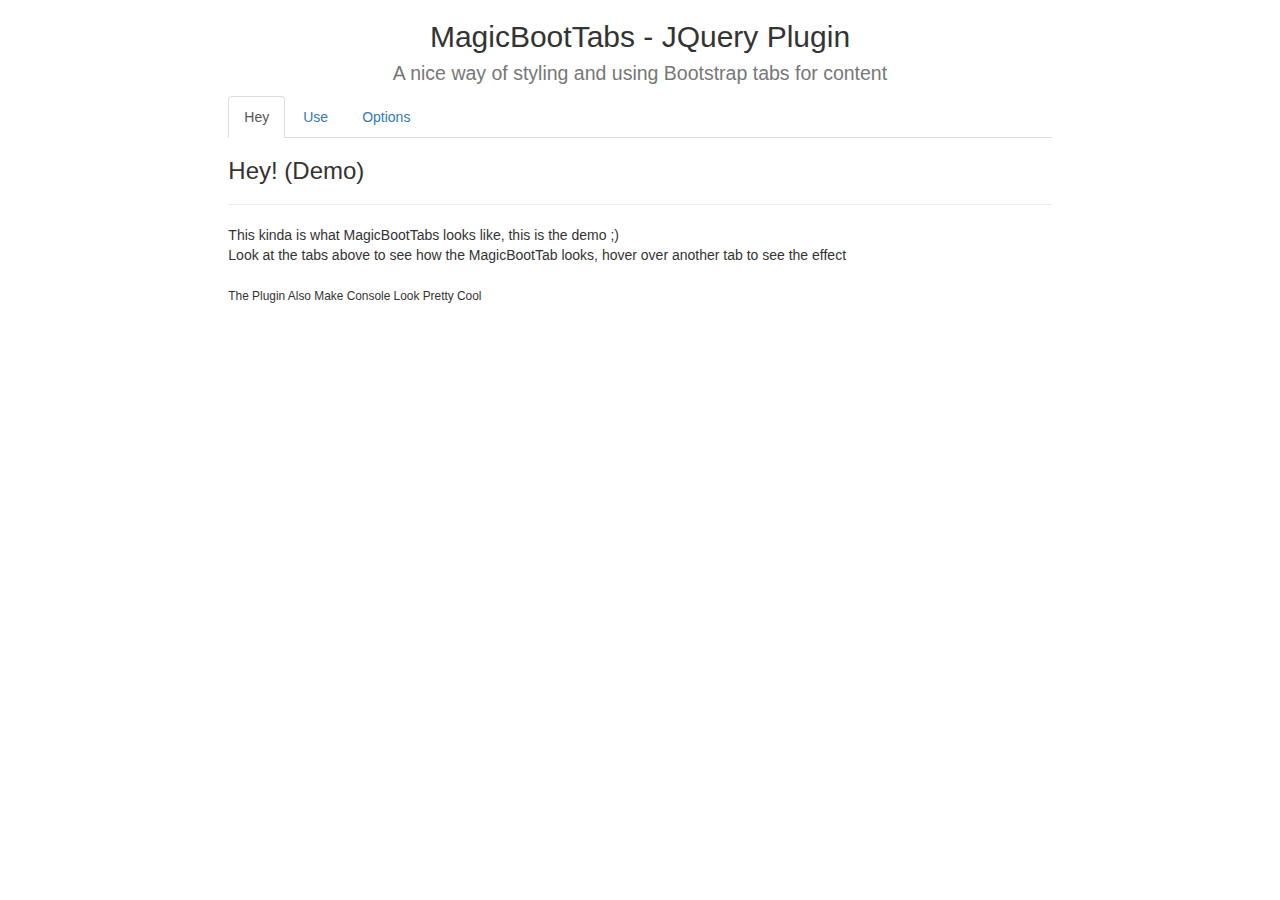
==== index.html @ e81f0c8e "Create index.html" ====
<!DOCTYPE html>

<html lang="en">

<head>
	<meta http-equiv="content-type" content="text/html; charset=UTF-8">
	<meta charset="utf-8">
	<title>MagicBootTabs - JQuery Plugin</title>
	<meta name="viewport" content="width=device-width, initial-scale=1, maximum-scale=1">
	<meta name="description" content="" />
	<link href="//maxcdn.bootstrapcdn.com/bootstrap/3.3.6/css/bootstrap.min.css" rel="stylesheet">
	<link href="//bootswatch.com/superhero/bootstrap.css" rel="stylesheet">
</head>

<body>

	<div class="col-xs-12 col-sm-8 col-sm-offset-2 text-center">
		<h2>
			MagicBootTabs - JQuery Plugin
			<br/><small>A nice way of styling and using Bootstrap tabs for content</small>
		</h2>
	</div>

	<div class="col-xs-12 col-sm-8 col-sm-offset-2">
		<ul class="nav nav-tabs" role="tablist" id="magicBootTabsDemo">
			<li role="presentation" class="active">
				<a href="#demo" aria-controls="demo" role="tab" data-toggle="tab">Hey</a>
			</li>
			<li role="presentation">
				<a href="#use" aria-controls="use" role="tab" data-toggle="tab">Use</a>
			</li>
			<li role="presentation">
				<a href="#opts" aria-controls="opts" role="tab" data-toggle="tab">Options</a>
			</li>
		</ul>

		<div class="tab-content">
			<div role="tabpanel" class="tab-pane fade in active" id="demo">
				<h3>Hey! (Demo)</h3>
				<hr/>
				<p>
					This kinda is what MagicBootTabs looks like, this is the demo ;)
					<br/> Look at the tabs above to see how the MagicBootTab looks, hover over another tab to see the effect
					<br/>
					<br/><small>The Plugin Also Make Console Look Pretty Cool</small>
				</p>
			</div>

			<div role="tabpanel" class="tab-pane fade" id="use">
				<h3>How to use it</h3>
				<hr/>
				<p>
					To start using MagicBootTabs, setup your bootstrap page, using tabbed content, then include and call the plugin.
					<br/>Use this url to include the script: <code>//rawgithub.com/MattCowley/MagicBootTabs/master/jquery.magicBootTabs.js</code>
				</p>

				<pre>
&lt;html&gt;

&lt;head&gt;
	&lt;title&gt;MagicBootTabs Demo&lt;/title&gt;
	&lt;link href="//maxcdn.bootstrapcdn.com/bootstrap/3.3.6/css/bootstrap.min.css" rel="stylesheet"&gt;
&lt;/head&gt;

&lt;body&gt;

	&lt;ul class="nav nav-tabs" role="tablist" <mark>id="magicBootTabsDemo"</mark>&gt;

		&lt;li role="presentation" class="active"&gt;
			&lt;a href="#t1" aria-controls="t1" role="tab" data-toggle="tab">Tab 1&lt;/a&gt;
		&lt;/li&gt;

		&lt;li role="presentation"&gt;
			&lt;a href="#t2" aria-controls="t2" role="tab" data-toggle="tab">Tab 2&lt;/a&gt;
		&lt;/li&gt;

		&lt;li role="presentation"&gt;
			&lt;a href="#t3" aria-controls="t3" role="tab" data-toggle="tab">Tab 3&lt;/a&gt;
		&lt;/li&gt;

		&lt;li role="presentation"&gt;
			&lt;a href="#t4" aria-controls="t4" role="tab" data-toggle="tab">Tab 4&lt;/a&gt;
		&lt;/li&gt;

	&lt;/ul&gt;

	&lt;div class="tab-content"&gt;

		&lt;div role="tabpanel" class="tab-pane fade in active" id="t1"&gt;
			Tab 1 Content
		&lt;/div&gt;

		&lt;div role="tabpanel" class="tab-pane fade" id="t2"&gt;
			Tab 2 Content
		&lt;/div&gt;

		&lt;div role="tabpanel" class="tab-pane fade" id="t3"&gt;
			Tab 3 Content
		&lt;/div&gt;

		&lt;div role="tabpanel" class="tab-pane fade" id="t4"&gt;
			Tab 4 Content
		&lt;/div&gt;

	&lt;/div&gt;

	&lt;script type='text/javascript' src="//ajax.googleapis.com/ajax/libs/jquery/2.0.2/jquery.min.js"&gt;&lt;/script&gt;
	&lt;script type='text/javascript' src="//netdna.bootstrapcdn.com/bootstrap/3.0.3/js/bootstrap.min.js"&gt;&lt;/script&gt;
	&lt;script type='text/javascript' src="//rawgithub.com/MattCowley/MagicBootTabs/master/jquery.magicBootTabs.js"&gt;&lt;/script&gt;

	&lt;script&gt;$("<mark>#magicBootTabsDemo</mark>").magicBootTab();&lt;/script&gt;

&lt;/body&gt;

&lt;/html&gt;
				</pre>
				<p>
					<small>The JS will self check that JQuery and Bootstrap Tabs are both loaded, and if both are present it will run and include the CSS itself.<br/>Check Dev Console For Its Progress As It Loads.</small>
				</p>
			</div>

			<div role="tabpanel" class="tab-pane fade" id="opts">
				<h3>Plugin Options</h3>
				<hr/>
				<p>
					When calling MagicBootTabs, you can set a few options for it.
				</p>

				<pre>
&lt;script&gt;
	$("#magicBootTabsDemo").magicBootTab({
		lnColor: "#ff0000", 	//The Color Of The Magic Line, Defaults to #4183D7 if not set
		acColor: "#0000ff", 	//The Color Of The Active Tab Text, Defaults to #4183D7 if not set
		speed: 300 		//The Speed Of The Magic Line Movement, Defaults to 400 if not set
	});
&lt;/script&gt;
				</pre>
		</div>
	</div>

	<script type='text/javascript' src="//ajax.googleapis.com/ajax/libs/jquery/2.0.2/jquery.min.js"></script>
	<script type='text/javascript' src="//netdna.bootstrapcdn.com/bootstrap/3.0.3/js/bootstrap.min.js"></script>
	<script type='text/javascript' src="//rawgithub.com/MattCowley/MagicBootTabs/master/jquery.magicBootTabs.js"></script>

	<script>
		$("#magicBootTabsDemo").magicBootTab({
			lnColor: "#e67e22",
			acColor: "#e67e22",
			speed: 400
		});
	</script>

</body>
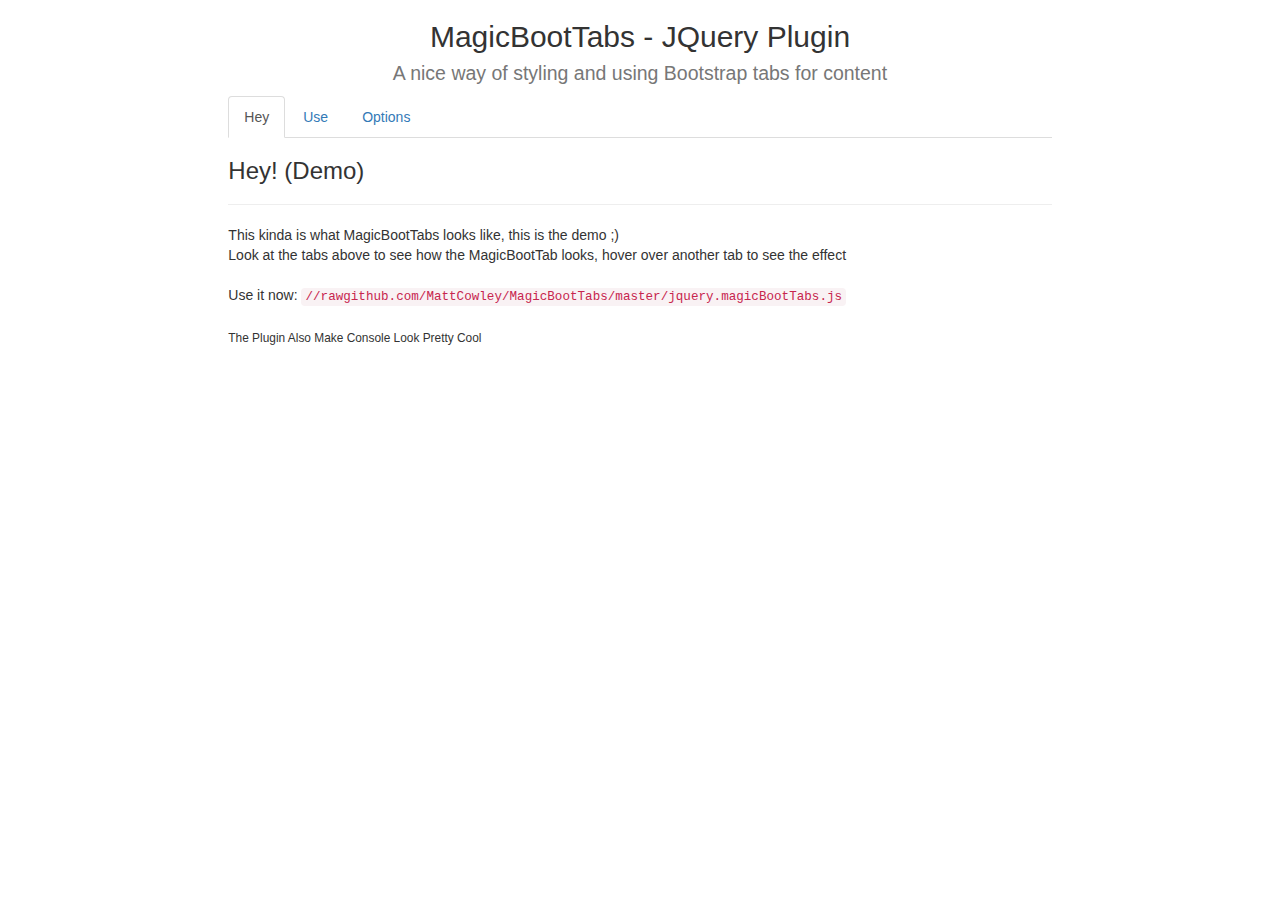
==== commit 36ff9531: "Update index.html" ====
--- a/index.html
+++ b/index.html
@@ -41,6 +41,8 @@
 				<p>
 					This kinda is what MagicBootTabs looks like, this is the demo ;)
 					<br/> Look at the tabs above to see how the MagicBootTab looks, hover over another tab to see the effect
+					<br/>
+					<br/>Use it now: <code>//rawgithub.com/MattCowley/MagicBootTabs/master/jquery.magicBootTabs.js</code>
 					<br/>
 					<br/><small>The Plugin Also Make Console Look Pretty Cool</small>
 				</p>
